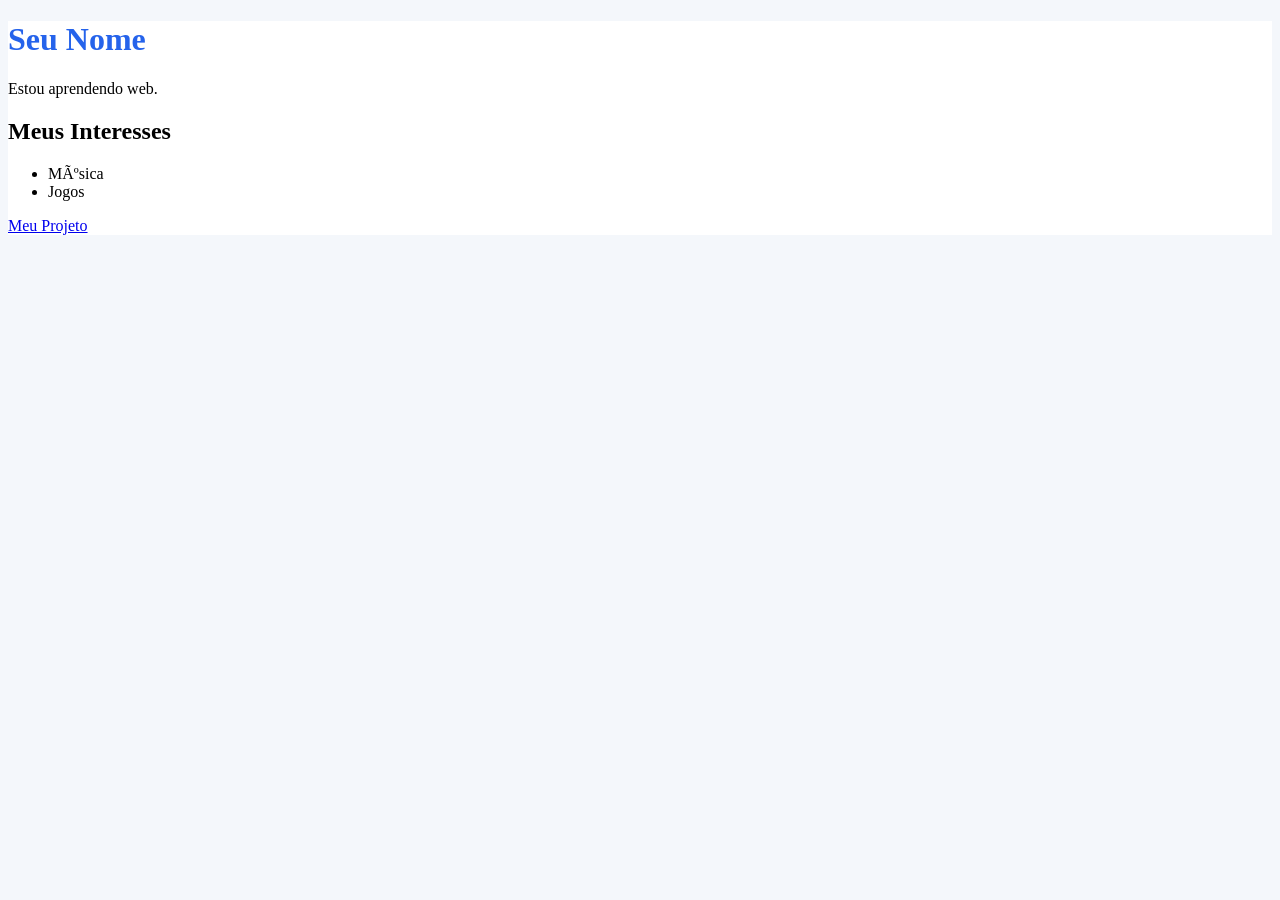
==== modulo-02/aula06/index.html @ ba637a0d "adicionado aula 06" ====
<!DOCTYPE html>
<html lang="pt-br>
<head>
    <meta charset="UTF-8">
    <meta name="viewport" content="width=device-width, initial-scale=1.0">

    <link rel="stylesheet" href="style.css">
    <title>HTML + CSS</title>
</head>
<body>
    <main class="cartao">
        <h1 id="titulo">Seu Nome</h1>
        <p class="bio">Estou aprendendo web.</p>
        <h2>Meus Interesses</h2>
        <ul class="Interesses">
            <li>Música</li>
            <li>Jogos</li>
        </ul>
        <a href="#">Meu Projeto</a>
    </main>
    
</body>
</html>
---- modulo-02/aula06/style.css ----
body{
    background-color: #f4f7fb;
    font-family: Montserrat;

}

.cartao{
    background: white;
}
#titulo{
    color: #2563eb;
}
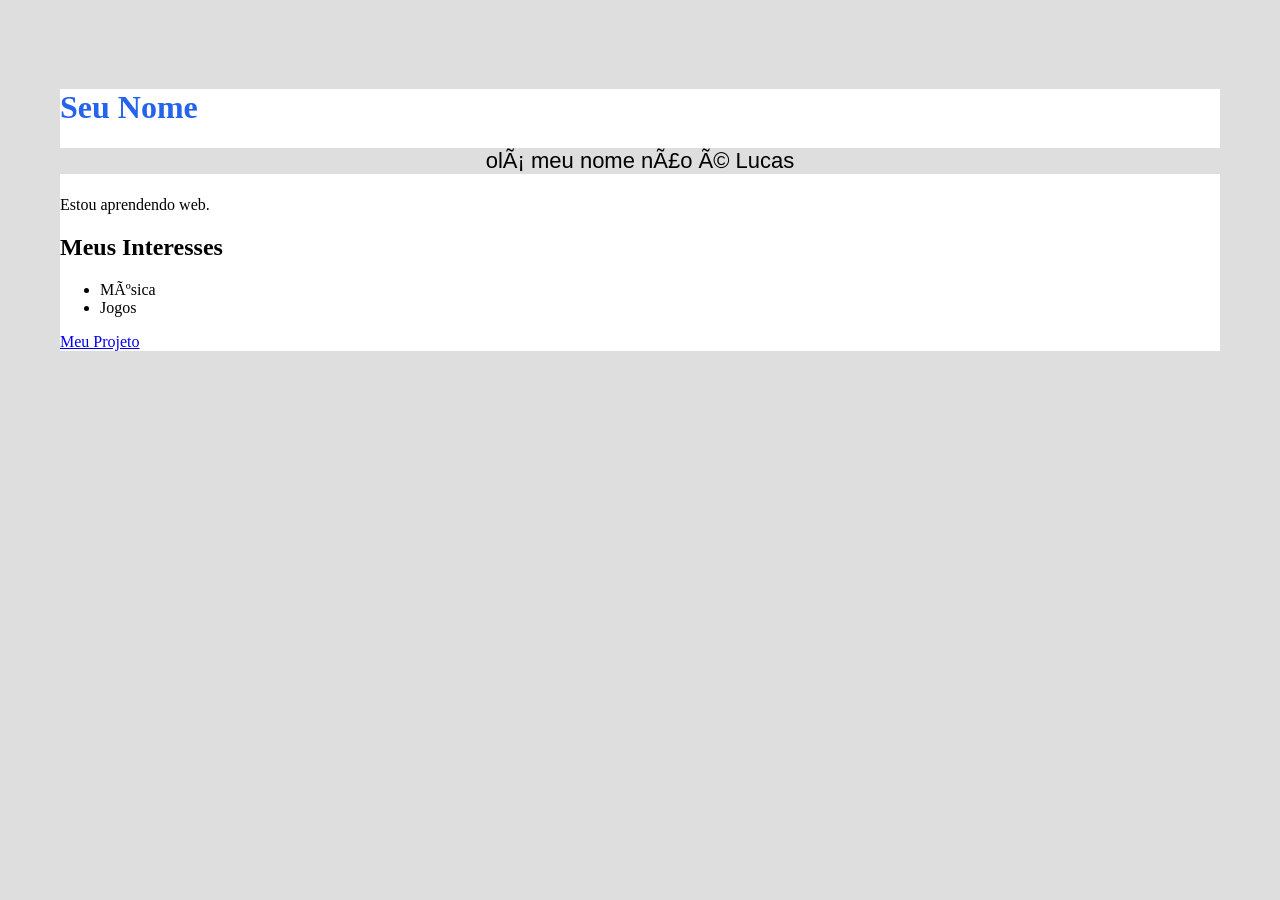
==== commit d62bbe31: "NSEI CRIAÇAO 3" ====
--- a/modulo-02/aula06/index.html
+++ b/modulo-02/aula06/index.html
@@ -8,16 +8,18 @@
     <title>HTML + CSS</title>
 </head>
 <body>
-    <main class="cartao">
-        <h1 id="titulo">Seu Nome</h1>
-        <p class="bio">Estou aprendendo web.</p>
-        <h2>Meus Interesses</h2>
-        <ul class="Interesses">
-            <li>Música</li>
-            <li>Jogos</li>
-        </ul>
-        <a href="#">Meu Projeto</a>
-    </main>
-    
+    <div class="divMain">
+        <main class="cartao">
+            <h1 id="titulo">Seu Nome</h1>
+            <p class="apresentacao">olá meu nome não é Lucas</p>
+            <p class="bio">Estou aprendendo web.</p>
+            <h2>Meus Interesses</h2>
+            <ul class="Interesses">
+                <li>Música</li>
+                <li>Jogos</li>
+            </ul>
+            <a href="#">Meu Projeto</a>
+        </main>
+    </div>
 </body>
 </html>
--- a/modulo-02/aula06/style.css
+++ b/modulo-02/aula06/style.css
@@ -1,7 +1,25 @@
 body{
-    background-color: #f4f7fb;
+    background-color: #dedede;
     font-family: Montserrat;
+    
+    
+}
 
+.divMain{
+        
+        border: 40px;
+        border-radius: 2px;
+        padding: 60px 50px 50px 50px;
+        margin: 2px;
+        
+    }
+
+.apresentacao{
+    color: black;
+    background-color: #dedede;
+    font-family: Arial, sans-serif;
+    font-size: 22px;
+    text-align: center;
 }
 
 .cartao{
@@ -9,4 +27,4 @@
 }
 #titulo{
     color: #2563eb;
-}+}
